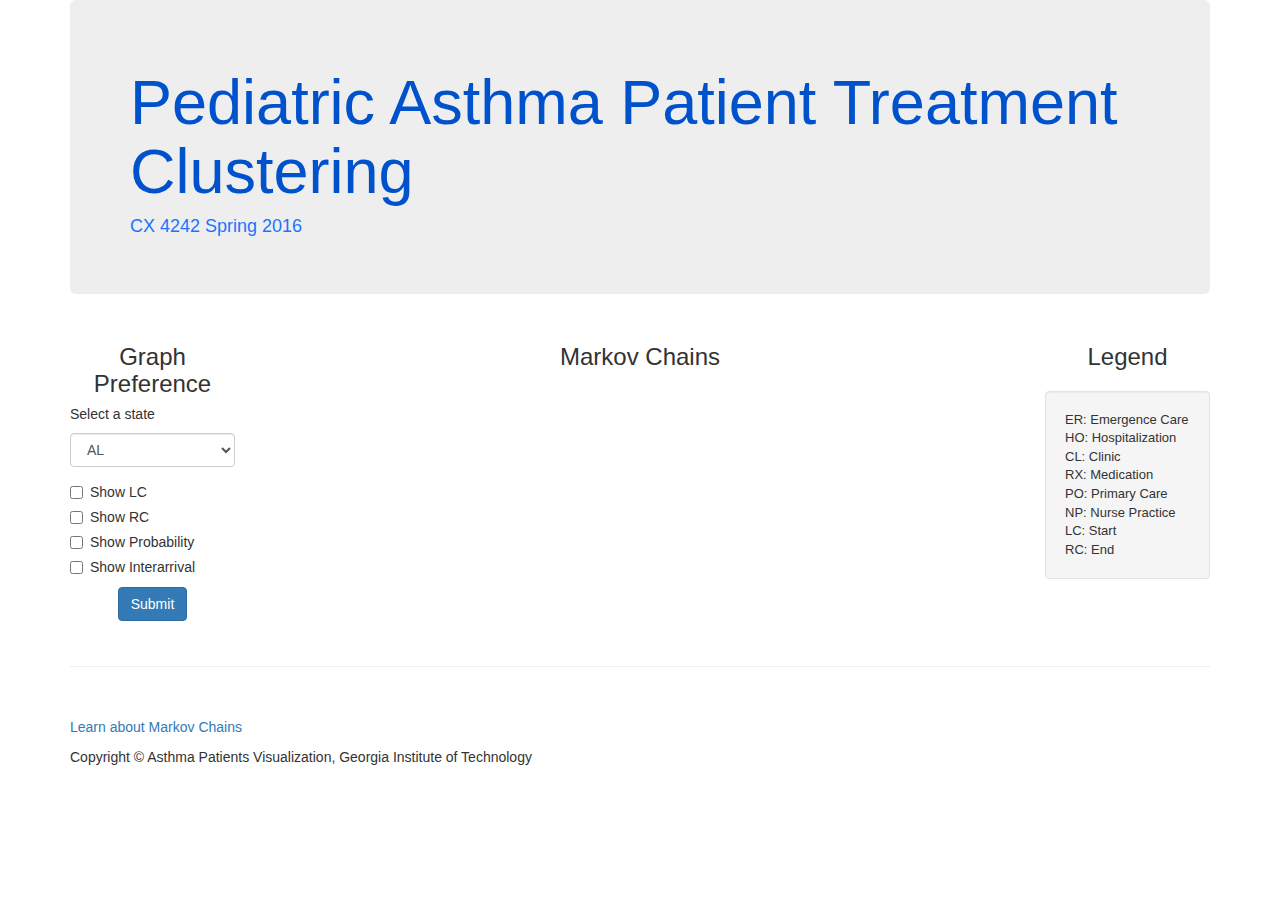
==== webpage/index.html @ df345b8a "include webpage" ====
<!DOCTYPE html>
<html lang="en">

<head>

    <meta charset="utf-8">
    <meta http-equiv="X-UA-Compatible" content="IE=edge">
    <meta name="viewport" content="width=device-width, initial-scale=1">
    <meta name="description" content="">
    <meta name="author" content="">

    <title>CX 4242 Project: Childhood Asthma Data Mining</title>

    <!-- Bootstrap Core CSS -->
    <link href="css/bootstrap.min.css" rel="stylesheet">

    <!-- Custom CSS -->
    <link href="css/style.css" rel="stylesheet">

    <!-- HTML5 Shim and Respond.js IE8 support of HTML5 elements and media queries -->
    <!-- WARNING: Respond.js doesn't work if you view the page via file:// -->
    <!--[if lt IE 9]>
        <script src="https://oss.maxcdn.com/libs/html5shiv/3.7.0/html5shiv.js"></script>
        <script src="https://oss.maxcdn.com/libs/respond.js/1.4.2/respond.min.js"></script>
    <![endif]-->

</head>

<body>
    <!-- Page Content -->
    <div class="container">

        <!-- Page Header -->
        <div class="row">
          <div class="col-lg-12">
            <div class="jumbotron">
              <h1>Pediatric Asthma Patient Treatment Clustering</h1>
              <h4>CX 4242 Spring 2016</h4>
            </div>
          </div>
        </div>
        <!-- /.row -->

        <!-- Projects Row -->
        <div class="row">
          <!-- user preference -->
          <div class="col-md-2 portfolio-item">
            <h3>Graph Preference</h3>
            <form>
                <h5>Select a state</h5>
                <select class="form-control" id="stateChooser">
                  <!-- <option value='null'>- choose -</option> -->
                  <option>AL</option>
                  <option>AR</option>
                  <option>MS</option>
                  <option>LA</option>
                  <option>TX</option>
                  <option>CA</option>
                  <option>GA</option>
                  <option>NC</option>
                  <option>SC</option>
                  <option>NY</option>
                  <option>PA</option>
                  <option>FL</option>
                  <option>TN</option>
                  <option>MN</option>
                </select>
                <div class="checkbox">
                  <label>
                    <input type="checkbox" value="" id="showLC">
                    Show LC
                  </label>
                </div>
                <div class="checkbox">
                  <label>
                    <input type="checkbox" value="" id="showRC">
                    Show RC
                  </label>
                </div>
                <div class="checkbox">
                  <label>
                    <input type="checkbox" value="" id="showProbability">
                    Show Probability
                  </label>
                </div>
                <div class="checkbox">
                  <label>
                    <input type="checkbox" value="" id="showInterarrival">
                    Show Interarrival
                  </label>
                </div>
                <button type="button" class="btn btn-primary center-block" id="updateChange">Submit</button>
            </form>
          </div>

          <!-- d3 -->
          <div class="col-md-8 portfolio-item">
              <h3>Markov Chains</h3>
          </div>

          <!-- Legend -->
          <div class="col-md-2 portfolio-item">
              <h3>Legend</h3>
              <div class="well">
                <p>
                  ER: Emergence Care<br>
                  HO: Hospitalization<br>
                  CL: Clinic<br>
                  RX: Medication<br>
                  PO: Primary Care<br>
                  NP: Nurse Practice<br>
                  LC: Start<br>
                  RC: End
                </p>
              </div>
          </div>
        </div>
        <!-- /.row -->

        <hr>

        <!-- Footer -->
        <footer>
            <div class="row">
                <div class="col-lg-12">
                  <p><a href="http://setosa.io/ev/markov-chains/">Learn about Markov Chains</a></p>
                  <p>Copyright &copy; Asthma Patients Visualization, Georgia Institute of Technology</p>
                </div>
            </div>
            <!-- /.row -->
        </footer>

    </div>
    <!-- /.container -->

    <!-- jQuery -->
    <script src="js/jquery.js"></script>

    <!-- Bootstrap Core JavaScript -->
    <script src="js/bootstrap.min.js"></script>

    <!-- Custom JS -->
    <script src="js/script.js"></script>

</body>

</html>
---- webpage/css/style.css ----
/*!
 * Start Bootstrap - 3 Col Portfolio HTML Template (http://startbootstrap.com)
 * Code licensed under the Apache License v2.0.
 * For details, see http://www.apache.org/licenses/LICENSE-2.0.
 */

.portfolio-item {
    margin-bottom: 25px;
}

.portfolio-item h3 {
  text-align: center;
}

footer {
    margin: 50px 0;
}

.form-control {
  margin-bottom: 15px;
}

.well {
  margin-top: 20px;
}

.well p {
  margin-bottom: 0;
  font-size: small;
}

.jumbotron {
  background-image: url("http://www.triomediagroup.com/wp-content/themes/trio-wrdprs-theme/img/psa-healthcare.jpg");
  background-size: cover;
  background-position: 8%;
}

.jumbotron h1 {
  color: #0052cc;
}

.jumbotron h4 {
  color:  #1a75ff;
}
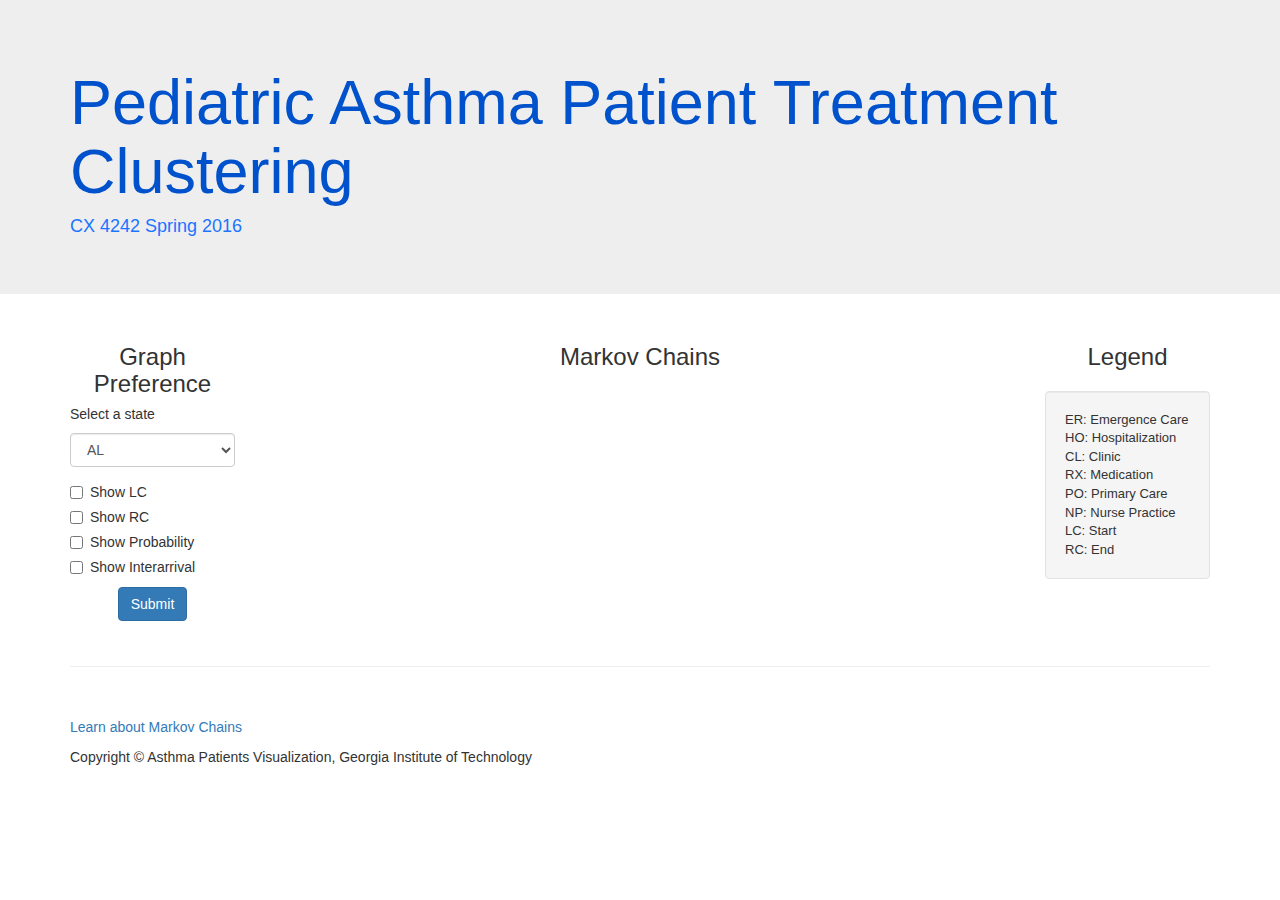
==== commit 627f2ed5: "update jumbotron" ====
--- a/webpage/index.html
+++ b/webpage/index.html
@@ -27,18 +27,25 @@
 </head>
 
 <body>
+    <div class="jumbotron">
+      <div class="container">
+        <h1>Pediatric Asthma Patient Treatment Clustering</h1>
+        <h4>CX 4242 Spring 2016</h4>
+      </div>
+    </div>
+
     <!-- Page Content -->
     <div class="container">
 
         <!-- Page Header -->
-        <div class="row">
-          <div class="col-lg-12">
-            <div class="jumbotron">
+        <!-- <div class="row">
+          <div class="col-lg-12"> -->
+            <!-- <div class="jumbotron">
               <h1>Pediatric Asthma Patient Treatment Clustering</h1>
               <h4>CX 4242 Spring 2016</h4>
-            </div>
-          </div>
-        </div>
+            </div> -->
+          <!-- </div>
+        </div> -->
         <!-- /.row -->
 
         <!-- Projects Row -->
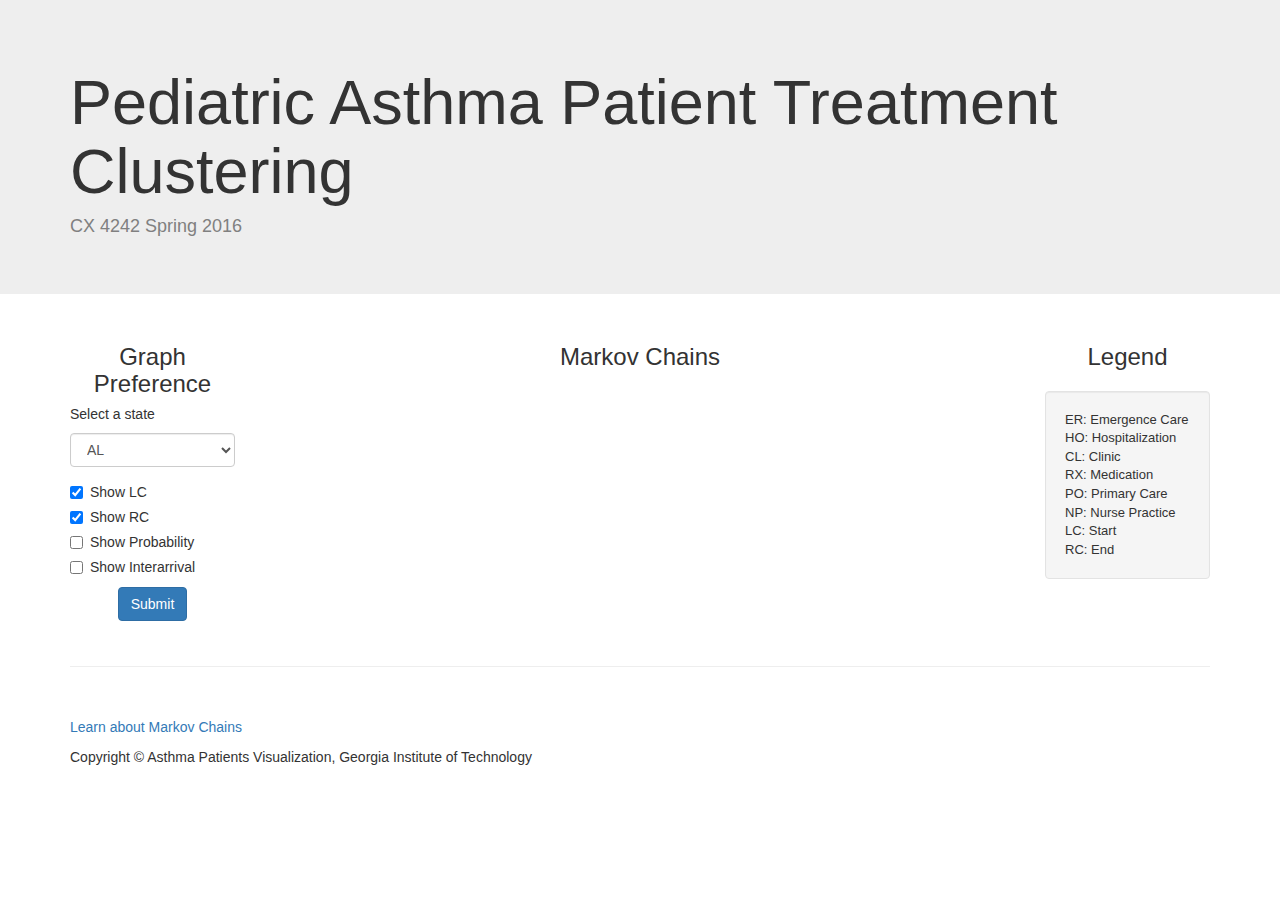
==== commit 3bac6c90: "clean" ====
--- a/webpage/index.html
+++ b/webpage/index.html
@@ -23,6 +23,15 @@
         <script src="https://oss.maxcdn.com/libs/html5shiv/3.7.0/html5shiv.js"></script>
         <script src="https://oss.maxcdn.com/libs/respond.js/1.4.2/respond.min.js"></script>
     <![endif]-->
+
+    <!-- jQuery -->
+    <script src="js/jquery.js"></script>
+
+    <!-- Bootstrap Core JavaScript -->
+    <script src="js/bootstrap.min.js"></script>
+
+    <!-- d3 -->
+    <script src="https://d3js.org/d3.v3.min.js" charset="utf-8"></script>
 
 </head>
 
@@ -74,13 +83,13 @@
                 </select>
                 <div class="checkbox">
                   <label>
-                    <input type="checkbox" value="" id="showLC">
+                    <input type="checkbox" value="" id="showLC" checked>
                     Show LC
                   </label>
                 </div>
                 <div class="checkbox">
                   <label>
-                    <input type="checkbox" value="" id="showRC">
+                    <input type="checkbox" value="" id="showRC" checked>
                     Show RC
                   </label>
                 </div>
@@ -101,8 +110,9 @@
           </div>
 
           <!-- d3 -->
-          <div class="col-md-8 portfolio-item">
+          <div class="col-md-8 portfolio-item" id="markovChains">
               <h3>Markov Chains</h3>
+              <!-- <script src="js/viz.js"></script> -->
           </div>
 
           <!-- Legend -->
@@ -140,12 +150,6 @@
     </div>
     <!-- /.container -->
 
-    <!-- jQuery -->
-    <script src="js/jquery.js"></script>
-
-    <!-- Bootstrap Core JavaScript -->
-    <script src="js/bootstrap.min.js"></script>
-
     <!-- Custom JS -->
     <script src="js/script.js"></script>
 
--- a/webpage/css/style.css
+++ b/webpage/css/style.css
@@ -1,8 +1,32 @@
-/*!
- * Start Bootstrap - 3 Col Portfolio HTML Template (http://startbootstrap.com)
- * Code licensed under the Apache License v2.0.
- * For details, see http://www.apache.org/licenses/LICENSE-2.0.
- */
+/*for d3*/
+ path.link {
+   fill: none;
+   stroke: #666;
+   stroke-width: 1.5px;
+ }
+
+ marker#licensing {
+   fill: green;
+ }
+
+ div.tooltip {
+    position: absolute;
+    text-align: center;
+    width: 60px;
+    height: 28px;
+    padding: 2px;
+    font: 12px sans-serif;
+    background: lightsteelblue;
+    border: 0px;
+    border-radius: 8px;
+    pointer-events: none;
+}
+
+/*regular stuff*/
+body {
+  /*background-image: url("http://api.ning.com/files/YhwQqZhqiBZ5yA*wlasIFVr-gD6eBNr9JZmI4IalQqo6ODjge3cY7*TFSEQGYzlXJ0OP*mo3Xco2hLSSSCr7Ti*bJ2TEc*qG/rough_canvasrepeating_background.jpg");
+  background-repeat: repeat;*/
+}
 
 .portfolio-item {
     margin-bottom: 25px;
@@ -13,7 +37,7 @@
 }
 
 footer {
-    margin: 50px 0;
+  margin: 50px 0;
 }
 
 .form-control {
@@ -29,16 +53,16 @@
   font-size: small;
 }
 
-.jumbotron {
-  background-image: url("http://www.triomediagroup.com/wp-content/themes/trio-wrdprs-theme/img/psa-healthcare.jpg");
+/*.jumbotron {
+  background-image: url("http://assets.picography.co/wp-content/uploads/2015/04/top-of-the-world.jpg");
   background-size: cover;
-  background-position: 8%;
-}
+  background-position: center;
+}*/
 
-.jumbotron h1 {
+/*.jumbotron h1 {
   color: #0052cc;
-}
+}*/
 
 .jumbotron h4 {
-  color:  #1a75ff;
+  color:  gray;
 }
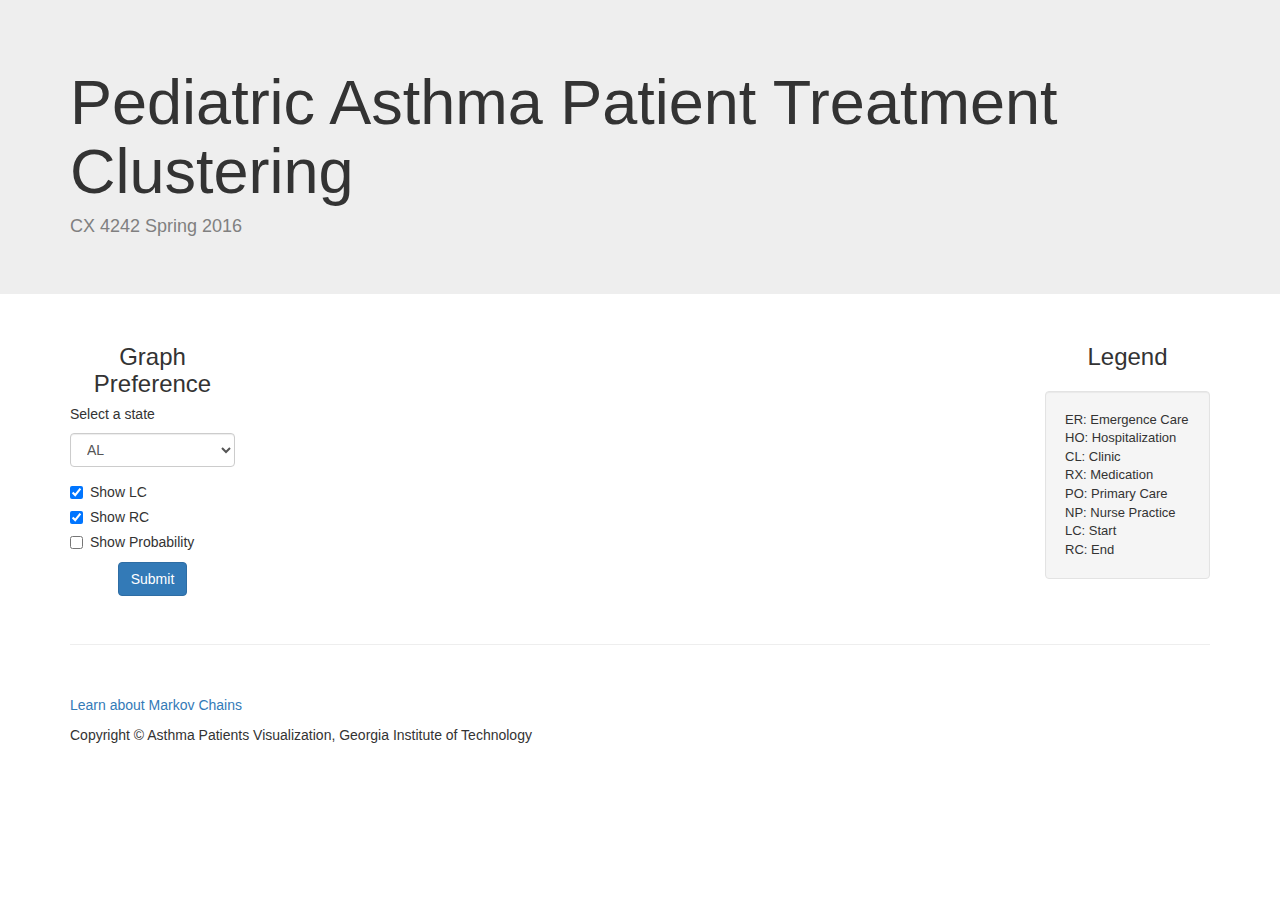
==== commit dec3874c: "link user preference with d3" ====
--- a/webpage/index.html
+++ b/webpage/index.html
@@ -99,19 +99,19 @@
                     Show Probability
                   </label>
                 </div>
-                <div class="checkbox">
+                <!-- <div class="checkbox">
                   <label>
                     <input type="checkbox" value="" id="showInterarrival">
                     Show Interarrival
                   </label>
-                </div>
+                </div> -->
                 <button type="button" class="btn btn-primary center-block" id="updateChange">Submit</button>
             </form>
           </div>
 
           <!-- d3 -->
           <div class="col-md-8 portfolio-item" id="markovChains">
-              <h3>Markov Chains</h3>
+              <!-- <h3>Markov Chains</h3> -->
               <!-- <script src="js/viz.js"></script> -->
           </div>
 
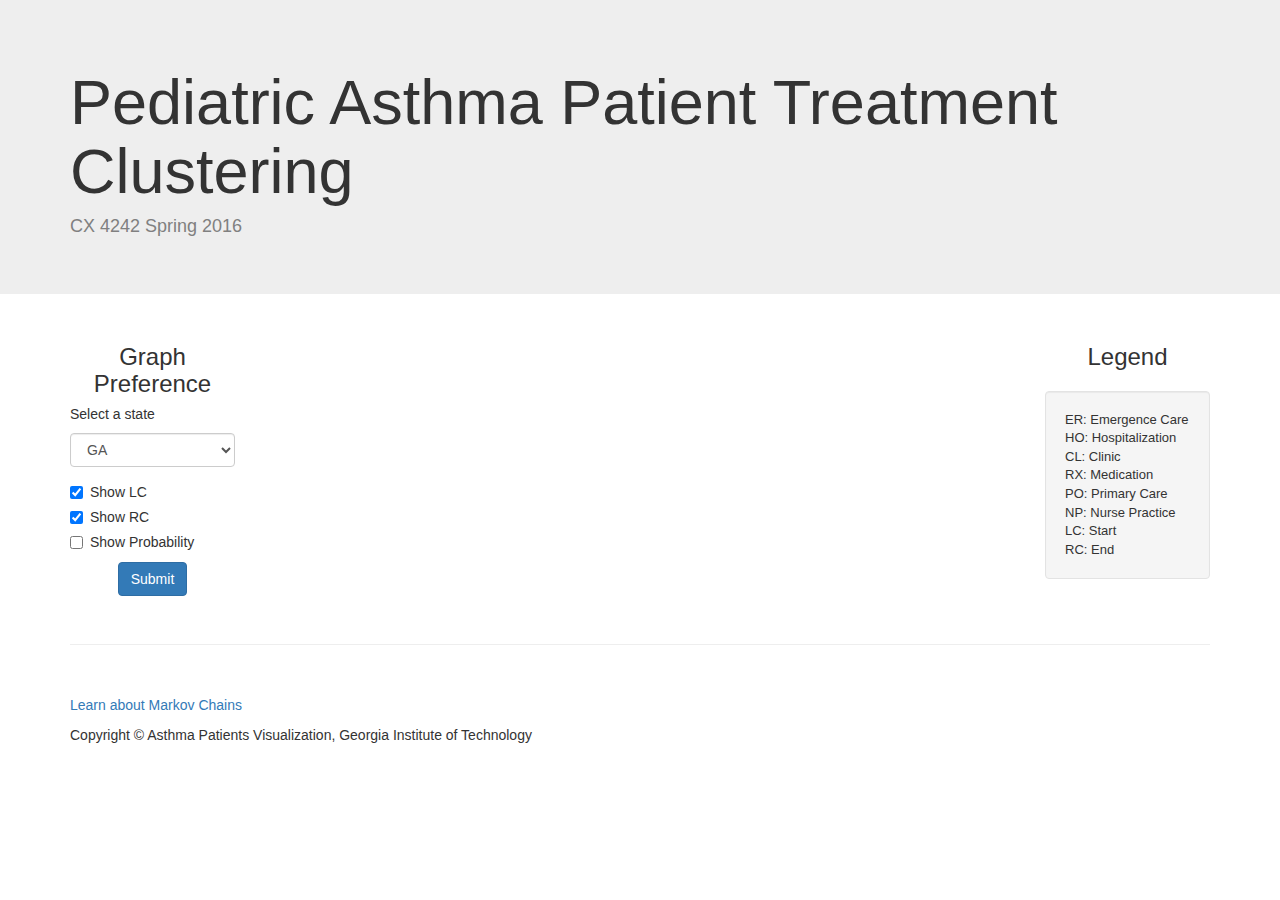
==== commit 55f1cb01: "include new D3 with only one data set" ====
--- a/webpage/index.html
+++ b/webpage/index.html
@@ -72,7 +72,7 @@
                   <option>LA</option>
                   <option>TX</option>
                   <option>CA</option>
-                  <option>GA</option>
+                  <option selected="selected">GA</option>
                   <option>NC</option>
                   <option>SC</option>
                   <option>NY</option>
--- a/webpage/css/style.css
+++ b/webpage/css/style.css
@@ -1,25 +1,28 @@
 /*for d3*/
- path.link {
-   fill: none;
-   stroke: #666;
-   stroke-width: 1.5px;
- }
+.link {
+ stroke: none;
+ fill: none;
+ stroke-width: 3px;
+}
 
- marker#licensing {
-   fill: green;
- }
+.link.low {
+ stroke-dasharray: 3,3;
+ stroke:#aea9a8;
+}
 
- div.tooltip {
-    position: absolute;
-    text-align: center;
-    width: 60px;
-    height: 28px;
-    padding: 2px;
-    font: 12px sans-serif;
-    background: lightsteelblue;
-    border: 0px;
-    border-radius: 8px;
-    pointer-events: none;
+.link.medium {
+ stroke:#aea9a8;
+}
+
+.link.high {
+ stroke: #0f0502;
+}
+
+.node circle {
+ cursor: move;
+ fill: #ccc;
+ stroke: #333;
+ stroke-width: 1.5px;
 }
 
 /*regular stuff*/
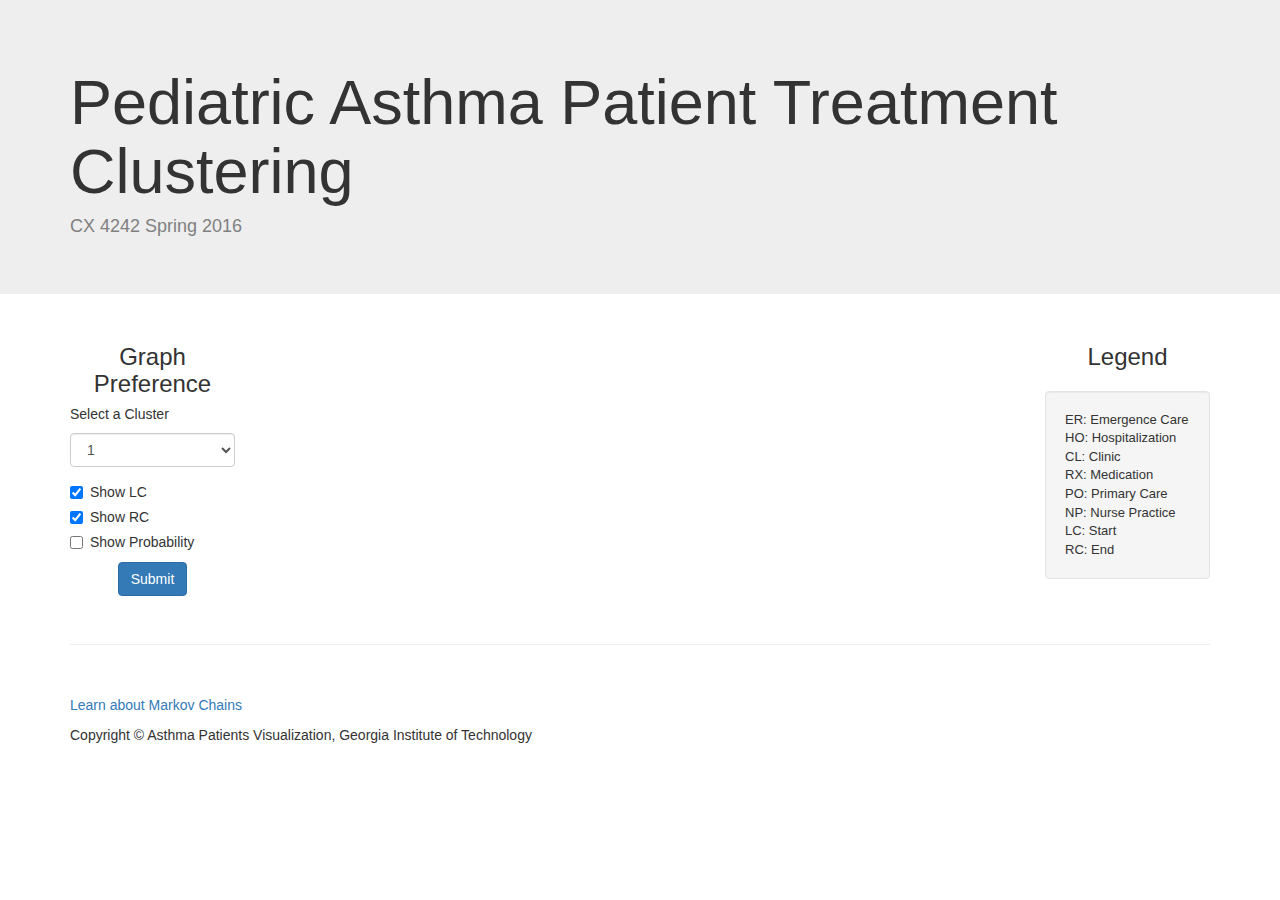
==== commit a8331110: "basically done lol" ====
--- a/webpage/index.html
+++ b/webpage/index.html
@@ -63,10 +63,14 @@
           <div class="col-md-2 portfolio-item">
             <h3>Graph Preference</h3>
             <form>
-                <h5>Select a state</h5>
+                <h5>Select a Cluster</h5>
                 <select class="form-control" id="stateChooser">
                   <!-- <option value='null'>- choose -</option> -->
-                  <option>AL</option>
+                  <option selected="selected">1</option>
+                  <option>2</option>
+                  <option>3</option>
+                  <option>4</option>
+                  <!-- <option>AL</option>
                   <option>AR</option>
                   <option>MS</option>
                   <option>LA</option>
@@ -79,7 +83,7 @@
                   <option>PA</option>
                   <option>FL</option>
                   <option>TN</option>
-                  <option>MN</option>
+                  <option>MN</option> -->
                 </select>
                 <div class="checkbox">
                   <label>
